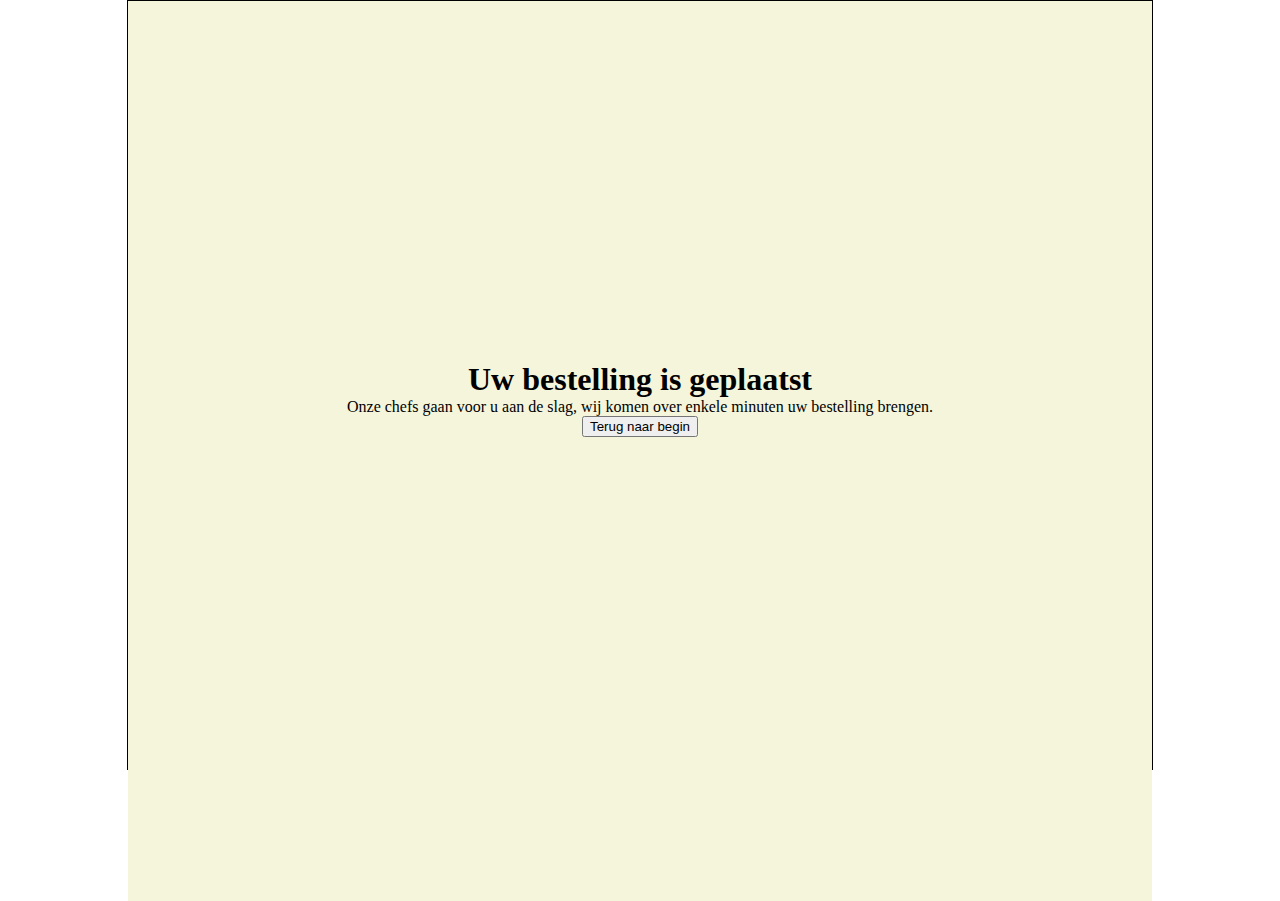
==== bedankt.html @ c0fb13c8 "Foodcourt files van Outger 2022" ====
<!DOCTYPE html>
<html>

<head>
    <title>Foodcourt titel</title>
    <meta name="Author" content="Naam Student">
    <meta name="viewport" content="width=device-width, initial-scale=1.0">
    <link rel="stylesheet" type="text/css" href="style.css">
    <script src="https://ajax.googleapis.com/ajax/libs/jquery/3.5.1/jquery.min.js"></script>
    <script src="jquery.js"></script>
</head>
 
<body class="bedanktpagina">
 
    <div class="wrapper">
       
        <div class="bedankt">
            <h1>Uw bestelling is geplaatst </h1>
            <p>Onze chefs gaan voor u aan de slag, wij komen over enkele minuten uw bestelling brengen.</p>
            <a href="index.html"><button>Terug naar begin</button></a>
        </div>

    </div>

</body>
</html>
---- style.css ----
*{
    margin: 0;
}

.wrapper{
    margin: 0 auto;
    width: 1024px;
    height: 768px;
    border: 1px solid black;
    position: relative;
}

.welkom{
    background-color: beige;
    text-align: center;
    height: 20vh;
    padding: 40vh 0;
}

.bedankt{
    background-color: beige;
    text-align: center;
    height: 20vh;
    padding: 40vh 0;
}
.intro{
    text-align: center;
    padding:30px;
}

.cluster-ingredienten{
    margin: 0 auto;
    width: 1000px;
    height: 200px;
}

.cluster-ingredienten-eind{
    width: 200px;
    float: left;
}


.bord{
    width: 400px;
    height: 40px;
    margin:0 auto;
    background-color: red;
    position: relative;
    transform: translate(0,400px);
}

.eindgerecht{
    width: 500px;
    height: 512px;
    margin: 27px;
    background-color: gold;
    float: left;
}

.eindprijs{
    width: 200px;
    height: 512px;
    margin: 27px;
    background-color: blue;
    float: left;
}

.volgende{
    background-color: green;
    color:white;
    font-size: 25px;
    padding: 10px;
    border-radius: 0 20px 20px 0;
    position: absolute;
    bottom:50px;
    right:50px;
}

.vorige{
    background-color: green;
    color:white;
    font-size: 25px;
    padding: 10px;
    border-radius: 20px 0 0 20px;
    position: absolute;
    bottom:50px;
    left:50px;
}

.prijs{
    position: absolute;
    bottom:-20px;
    right:-20px;
    padding: 10px;
    background-color: gold;
}
/************************************************************* INGREDIENTEN in keuze paginba's en overzicht pagina*/
.ingredient{
    width: 150px;
    height: 150px;
    margin: 30px;
    background-color: red;
    position: relative;
}

.ingredient1{
    width: 150px;
    height: 150px;
    background-color: red;
    float: left;
    margin:0 90px;
    position: relative;
}

.ingredient2{
    width: 150px;
    height: 150px;
    background-color: blue;
    float: left;
    margin:0 90px;
    position: relative;
}

.ingredient3{
    width: 150px;
    height: 150px;
    background-color: green;
    float: left;
    margin:0 90px;
    position: relative;
}

.ingredient4{
    width: 150px;
    height: 150px;
    background-color: red;
    float: left;
    margin:0 90px;
    position: relative;
}

.ingredient5{
    width: 150px;
    height: 150px;
    background-color: blue;
    float: left;
    margin:0 90px;
    position: relative;
}

.ingredient6{
    width: 150px;
    height: 150px;
    background-color: green;
    float: left;
    margin:0 90px;
    position: relative;
}

.ingredient7{
    width: 150px;
    height: 150px;
    background-color: red;
    float: left;
    margin:0 90px;
    position: relative;
}

.ingredient8{
    width: 150px;
    height: 150px;
    background-color: blue;
    float: left;
    margin:0 90px;
    position: relative;
}

.ingredient9{
    width: 150px;
    height: 150px;
    background-color: green;
    float: left;
    margin:0 90px;
    position: relative;
}
/************************************************************* ANIMATIES 
Deze classes worden toegevoegd in jquery.js als er wordt geklikt op een ingredient in keuze1.html, keuze2.html en keuze3.html
*/

.ingredient1ani{
    animation-name: ingredient1ani;
    animation-duration: 1s;
    animation-fill-mode: forwards;
}

.ingredient2ani{
    animation-name: ingredient2ani;
    animation-duration: 1s;
    animation-fill-mode: forwards;
}

.ingredient3ani{
    animation-name: ingredient3ani;
    animation-duration: 1s;
    animation-fill-mode: forwards;
}

.ingredient4ani{
    animation-name: ingredient1ani;
    animation-duration: 1s;
    animation-fill-mode: forwards;
}

.ingredient5ani{
    animation-name: ingredient2ani;
    animation-duration: 1s;
    animation-fill-mode: forwards;
}

.ingredient6ani{
    animation-name: ingredient3ani;
    animation-duration: 1s;
    animation-fill-mode: forwards;
}

.ingredient7ani{
    animation-name: ingredient1ani;
    animation-duration: 1s;
    animation-fill-mode: forwards;
}

.ingredient8ani{
    animation-name: ingredient2ani;
    animation-duration: 1s;
    animation-fill-mode: forwards;
}

.ingredient9ani{
    animation-name: ingredient3ani;
    animation-duration: 1s;
    animation-fill-mode: forwards;
}

/************************************************************* keyframe ANIMATIES */
@keyframes ingredient1ani {
    0%{transform: translate(0,0);}
    100%{transform: translate(400px,450px);}
}

@keyframes ingredient2ani {
    0%{transform: translate(0,0);}
    100%{transform: translate(0,450px);}
}

@keyframes ingredient3ani {
    0%{transform: translate(0,0);}
    100%{transform: translate(-400px,450px);}
}

@keyframes ingredient4ani {
    0%{transform: translate(0,0);}
    100%{transform: translate(400px,450px);}
}

@keyframes ingredient5ani {
    0%{transform: translate(0,0);}
    100%{transform: translate(0,450px);}
}

@keyframes ingredient6ani {
    0%{transform: translate(0,0);}
    100%{transform: translate(-400px,450px);}
}

@keyframes ingredient7ani {
    0%{transform: translate(0,0);}
    100%{transform: translate(400px,450px);}
}

@keyframes ingredient8ani {
    0%{transform: translate(0,0);}
    100%{transform: translate(0,450px);}
}

@keyframes ingredient9ani {
    0%{transform: translate(0,0);}
    100%{transform: translate(-400px,450px);}
}
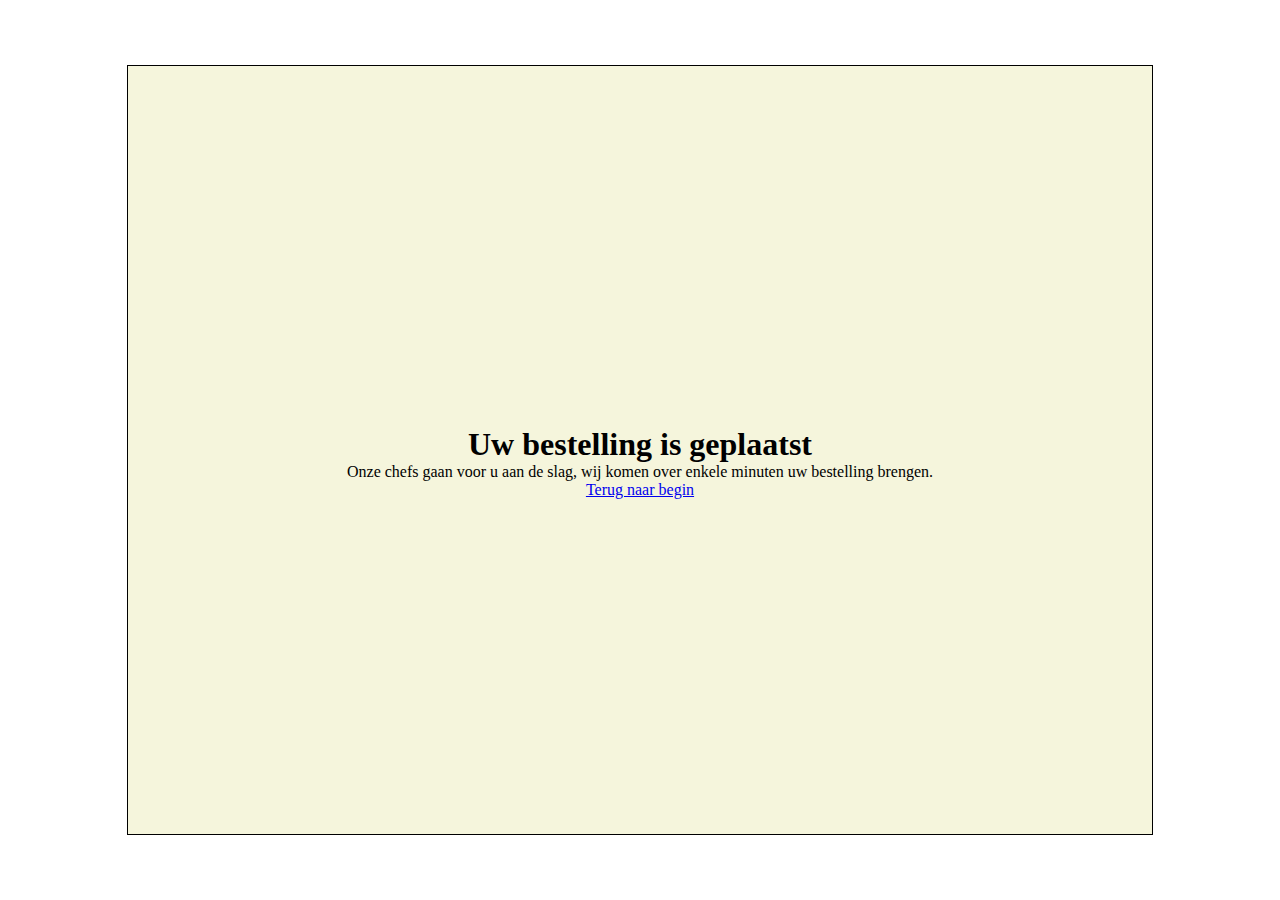
==== commit 15bcd003: "jquery eruit, animaties verbetert, css verbetert" ====
--- a/bedankt.html
+++ b/bedankt.html
@@ -17,7 +17,7 @@
         <div class="bedankt">
             <h1>Uw bestelling is geplaatst </h1>
             <p>Onze chefs gaan voor u aan de slag, wij komen over enkele minuten uw bestelling brengen.</p>
-            <a href="index.html"><button>Terug naar begin</button></a>
+            <a href="index.html">Terug naar begin</a>
         </div>
 
     </div>
--- a/style.css
+++ b/style.css
@@ -1,5 +1,12 @@
 *{
     margin: 0;
+}
+html, body{
+    min-height: 100vh;
+}
+body{
+    display: grid;
+    place-content: center;
 }
 
 .wrapper{
@@ -8,6 +15,7 @@
     height: 768px;
     border: 1px solid black;
     position: relative;
+    overflow: hidden;/* deze code zorgt ervoor dat alle content/ingredienten binnen het wrapper-blok blijven en nooit er uit steken */
 }
 
 .welkom{
@@ -30,8 +38,11 @@
 
 .cluster-ingredienten{
     margin: 0 auto;
-    width: 1000px;
+    width: 100%;
     height: 200px;
+    display: flex;
+    flex-flow: row nowrap;
+    justify-content: space-around;
 }
 
 .cluster-ingredienten-eind{
@@ -39,15 +50,6 @@
     float: left;
 }
 
-
-.bord{
-    width: 400px;
-    height: 40px;
-    margin:0 auto;
-    background-color: red;
-    position: relative;
-    transform: translate(0,400px);
-}
 
 .eindgerecht{
     width: 500px;
@@ -65,6 +67,7 @@
     float: left;
 }
 
+/* BUTTONS VORIGE EN VOLGENDE */
 .volgende{
     background-color: green;
     color:white;
@@ -74,6 +77,8 @@
     position: absolute;
     bottom:50px;
     right:50px;
+    text-decoration: none;
+    cursor: pointer;
 }
 
 .vorige{
@@ -85,6 +90,8 @@
     position: absolute;
     bottom:50px;
     left:50px;
+    text-decoration: none;
+    cursor: pointer;
 }
 
 .prijs{
@@ -94,158 +101,94 @@
     padding: 10px;
     background-color: gold;
 }
-/************************************************************* INGREDIENTEN in keuze paginba's en overzicht pagina*/
+.bord{
+    width: 400px;
+    height: 40px;
+    margin:0 auto;
+    background-color: red;
+    position: relative;
+    transform: translate(0,400px);
+    z-index: 1; /* deze code zorgt voor stapeling. Als de z-index van bord lager is dan van ingredient ligt het ingredient voor het bord. */
+}
+/************************************************************* INGREDIENTEN in keuze pagina's en overzicht pagina*/
+/* dit geldt voor alle ingredienten */
 .ingredient{
     width: 150px;
     height: 150px;
-    margin: 30px;
-    background-color: red;
+
     position: relative;
-}
-
+
+    animation-duration: 1s;
+    animation-fill-mode: both;
+    z-index: 2; /* deze code zorgt voor stapeling. Als de z-index van bord lager is dan van ingredient ligt het ingredient voor het bord. */
+}
+/******** INGREDIENTEN OP PAGINA 1 */
 .ingredient1{
-    width: 150px;
-    height: 150px;
-    background-color: red;
-    float: left;
-    margin:0 90px;
-    position: relative;
+    background-color: red;
 }
 
 .ingredient2{
-    width: 150px;
-    height: 150px;
-    background-color: blue;
-    float: left;
-    margin:0 90px;
-    position: relative;
+    background-color: blue;
 }
 
 .ingredient3{
-    width: 150px;
-    height: 150px;
-    background-color: green;
-    float: left;
-    margin:0 90px;
-    position: relative;
-}
-
+    background-color: green;
+}
+/******** INGREDIENTEN OP PAGINA 2 */
 .ingredient4{
-    width: 150px;
-    height: 150px;
-    background-color: red;
-    float: left;
-    margin:0 90px;
-    position: relative;
+    background-color: red;
 }
 
 .ingredient5{
-    width: 150px;
-    height: 150px;
-    background-color: blue;
-    float: left;
-    margin:0 90px;
-    position: relative;
+    background-color: blue;
 }
 
 .ingredient6{
-    width: 150px;
-    height: 150px;
-    background-color: green;
-    float: left;
-    margin:0 90px;
-    position: relative;
-}
-
+    background-color: green;
+}
+/******** INGREDIENTEN OP PAGINA 3 */
 .ingredient7{
-    width: 150px;
-    height: 150px;
-    background-color: red;
-    float: left;
-    margin:0 90px;
-    position: relative;
+    background-color: red;
 }
 
 .ingredient8{
-    width: 150px;
-    height: 150px;
-    background-color: blue;
-    float: left;
-    margin:0 90px;
-    position: relative;
+    background-color: blue;
 }
 
 .ingredient9{
-    width: 150px;
-    height: 150px;
-    background-color: green;
-    float: left;
-    margin:0 90px;
-    position: relative;
-}
-/************************************************************* ANIMATIES 
-Deze classes worden toegevoegd in jquery.js als er wordt geklikt op een ingredient in keuze1.html, keuze2.html en keuze3.html
+    background-color: green;
+}
+
+.ingredient-overzicht{
+    margin: 15px 30px;
+    background-color: red;
+}
+
+/*
+op de keuzepagina's staan ingredient divs
+in die divs zitten verborgen radio-buttons, zoals dat heet, dat zijn keuze mogelijkheden.
+Ze zijn verborgen omdat ze wel moeten werken maar niet te zien moeten zijn
+Zijn ze gekozen dan krijgen deze ingredienten een CSS-animatie
 */
-
-.ingredient1ani{
-    animation-name: ingredient1ani;
-    animation-duration: 1s;
-    animation-fill-mode: forwards;
-}
-
-.ingredient2ani{
-    animation-name: ingredient2ani;
-    animation-duration: 1s;
-    animation-fill-mode: forwards;
-}
-
-.ingredient3ani{
-    animation-name: ingredient3ani;
-    animation-duration: 1s;
-    animation-fill-mode: forwards;
-}
-
-.ingredient4ani{
-    animation-name: ingredient1ani;
-    animation-duration: 1s;
-    animation-fill-mode: forwards;
-}
-
-.ingredient5ani{
-    animation-name: ingredient2ani;
-    animation-duration: 1s;
-    animation-fill-mode: forwards;
-}
-
-.ingredient6ani{
-    animation-name: ingredient3ani;
-    animation-duration: 1s;
-    animation-fill-mode: forwards;
-}
-
-.ingredient7ani{
-    animation-name: ingredient1ani;
-    animation-duration: 1s;
-    animation-fill-mode: forwards;
-}
-
-.ingredient8ani{
-    animation-name: ingredient2ani;
-    animation-duration: 1s;
-    animation-fill-mode: forwards;
-}
-
-.ingredient9ani{
-    animation-name: ingredient3ani;
-    animation-duration: 1s;
-    animation-fill-mode: forwards;
-}
+.ingredient input[type="radio"]{
+    display: none; /* hier wordt de radio-button verborgen. Zet je dit uit, dan zie je een keuzerondje */
+}
+
+.ingredient1:has(input[type="radio"]:checked){ animation-name: ingredient1ani; }
+.ingredient2:has(input[type="radio"]:checked){ animation-name: ingredient2ani; }
+.ingredient3:has(input[type="radio"]:checked){ animation-name: ingredient3ani; }
+.ingredient4:has(input[type="radio"]:checked){ animation-name: ingredient4ani; }
+.ingredient5:has(input[type="radio"]:checked){ animation-name: ingredient5ani; }
+.ingredient6:has(input[type="radio"]:checked){ animation-name: ingredient6ani; }
+.ingredient7:has(input[type="radio"]:checked){ animation-name: ingredient7ani; }
+.ingredient8:has(input[type="radio"]:checked){ animation-name: ingredient8ani; }
+.ingredient9:has(input[type="radio"]:checked){ animation-name: ingredient9ani; }
 
 /************************************************************* keyframe ANIMATIES */
 @keyframes ingredient1ani {
     0%{transform: translate(0,0);}
-    100%{transform: translate(400px,450px);}
-}
+    100%{transform: translate(341px,450px);}
+}   
 
 @keyframes ingredient2ani {
     0%{transform: translate(0,0);}
@@ -254,12 +197,12 @@
 
 @keyframes ingredient3ani {
     0%{transform: translate(0,0);}
-    100%{transform: translate(-400px,450px);}
+    100%{transform: translate(-342px,450px);}
 }
 
 @keyframes ingredient4ani {
     0%{transform: translate(0,0);}
-    100%{transform: translate(400px,450px);}
+    100%{transform: translate(341px,450px);}
 }
 
 @keyframes ingredient5ani {
@@ -269,12 +212,12 @@
 
 @keyframes ingredient6ani {
     0%{transform: translate(0,0);}
-    100%{transform: translate(-400px,450px);}
+    100%{transform: translate(-342px,450px);}
 }
 
 @keyframes ingredient7ani {
     0%{transform: translate(0,0);}
-    100%{transform: translate(400px,450px);}
+    100%{transform: translate(341px,450px);}
 }
 
 @keyframes ingredient8ani {
@@ -284,5 +227,5 @@
 
 @keyframes ingredient9ani {
     0%{transform: translate(0,0);}
-    100%{transform: translate(-400px,450px);}
+    100%{transform: translate(-342px,450px);}
 }